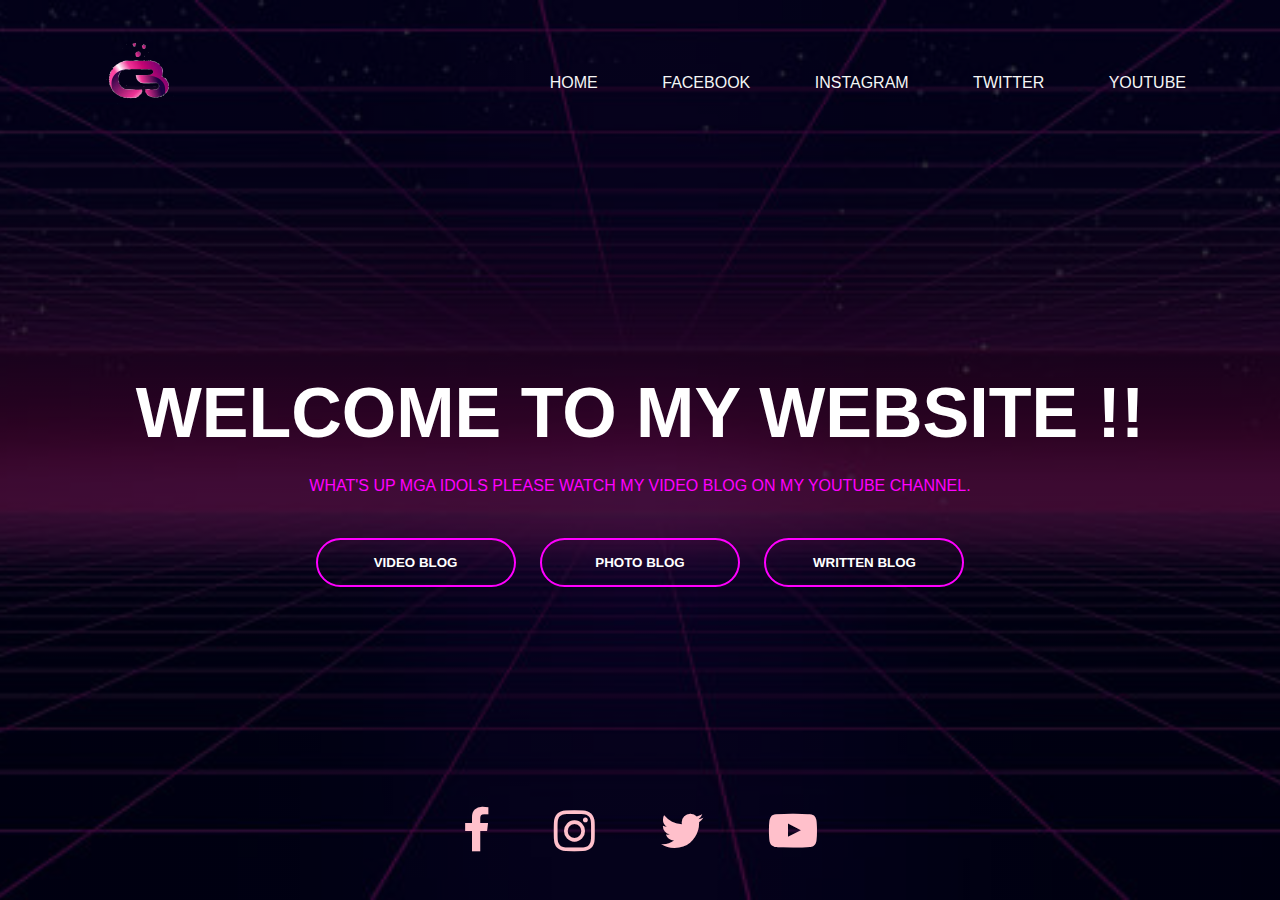
==== index.html @ 50829b4f "Add files via upload" ====
<html>
<head>
<title>My website </title>
<link rel='stylesheet' href='https://cdnjs.cloudflare.com/ajax/libs/font-awesome/4.7.0/css/font-awesome.min.css'>    
<link rel="stylesheet" href="style.css">
</head>
<body>
<div class="banner">
<div class="navbar">
<a href="index.html"><img src="cherry.png" class="logo"></a>
<ul>
<li><a href="home.html">Home</a></li>
<li><a href="https://www.facebook.com/profile.php?id=100007486661375" target="_iframe">FACEBOOK</a></li>
<li><a href="https://www.instagram.com/chewiee_13" target="_iframe">INSTAGRAM</a></li>
<li><a href="https://twitter.com/@cheryoun9" target="_iframe">TWITTER</a></li>
<li><a href="https://www.youtube.com/channel/UCW-KG3vg4engP8tEM2kcg5w"target="_iframe">YOUTUBE</a></li>
</ul>
</div>
<div class="content">
<h1 class="glow">WELCOME TO MY WEBSITE !!</h1>   
<p>WHAT'S UP MGA IDOLS PLEASE WATCH MY VIDEO BLOG ON MY YOUTUBE CHANNEL.</p>
<div>
<a href="videoblog.html"><button type="button"><span></span>VIDEO BLOG</button></a>
<a href="photoblog.html"><button type="button"><span></span>PHOTO BLOG</button></a>
<a href="writtenblog.html"><button type="button"><span></span>WRITTEN BLOG</button></a>
</div>
</div>
<div class="navbar" style="position: fixed; bottom: 10px; width: 100%; display: inline-block;">
<center>
<ul>
<li> <a href="https://www.facebook.com/profile.php?id=100007486661375" target="_iframe"><i class='fa fa-facebook-f teal-color fa-size4'></i></a></li>
<li><a href="https://www.instagram.com/chewiee_13" target="_iframe"><i class='fa fa-instagram teal-color fa-size4'></i></a></li>
<li><a href="https://twitter.com/@cheryoun9" target="_iframe"><i class='fa fa-twitter teal-color fa-size4'></i></a></li>
<li><a href="https://www.youtube.com/channel/UCW-KG3vg4engP8tEM2kcg5w"target="_iframe"><i class='fa fa-youtube-play teal-color fa-size4'></i></a></li>
</ul>
</center>
</div>
</div>  

</body>
</html>
---- style.css ----
*{
margin: 0;
padding: 0;
font-family: sans-serif;
}
.banner{
width: 100%;
height:100vh;
background-image: linear-gradient(rgba(0,0,0,0.75),rgba(0,0,0,0.75)),url(back.jpg);
background-size: cover;
background-position: center;
}
.navbar{
    width: 90%;
    margin: auto;
    padding: 35px 0;
    display: flex;
    align-items: center;
    justify-content: space-between;
}
.logo{
    width: 35%;
    overflow: hidden;
    inline-size: 150px;
}
.navbar ul li{
    list-style: none;
    display: inline-block;
    margin: 0 30px;
    position: relative;
}
.navbar ul li a{
    text-decoration: none;
    color:whitesmoke;
    text-transform: uppercase;  
    
}
.navbar ul li::after{
    content: '';
    height: 3px;
    width: 0;
    background: #ff00ff;
    position: absolute;
    left: 0;
    bottom: -10px;
    transition: 0.5s;
}
.navbar ul li:hover::after{
    width: 100%;
    }
.navbar ul li:hover:{
    border: none;
}
.chewie{
    width: 200px;
    height: 250px;
    float: left;
    padding-right: 20px;
    padding-bottom: 20px;
}
.content{
    width: 100%;
    position: absolute;
    top: 50%;
    transform: translateY(-50%);
    text-align: center;
    color:#ff00ff;
    
}
.content h1{
    font-size: 70px;
    margin-top: 80px;
   
}
.content p{
    margin: 20px auto;
    font-weight: 100;
    line-height: 25px;
}
button{
    width: 200px;
    padding: 15px 0;
    text-align: center;
    margin: 20px 10px;
    font-weight: bold;
    border-radius: 25px;
    border: 2px solid #ff00ff;
    background: transparent;
    color: white;
    cursor: pointer;
    position: relative;
    overflow: hidden;
}
span{
    background: #ff00ff;
    height: 100%;
    width: 0;
    border-radius: 25px;
    position: absolute;
    left: 0;
    bottom: 0;
    z-index: -1;
    transition: 0.7s;
}
button:hover span{
    width: 100%;
}
button:hover {
    border: none;
}

.glow {
  font-size: 20px;
  color: #fff;
  text-align: center;
  animation: glow 1s ease-in-out infinite alternate;
}

@-webkit-keyframes glow {
  from {
    text-shadow: 0 0 10px #ff00ff, 0 0 10px #ff00ff , 0 0 20px #050505, 0 0 30px #ff00ff, 0 0 40px #ff00ff, 0 0 50px #050505, 0 0 60px #ff00ff, 0 0 70px #ff00ff;
  }
  
  to {
    text-shadow: 0 0 20px #ff00ff, 0 0 30px #050505, 0 0 40px #ff00ff, 0 0 50px #050505 0 0 60px #ff00ff, 0 0 70px #050505, 0 0 80px #ff00ff;
  }
}
.teal-color {
        color:pink;
}
.absolute {
  position: fixed;
  bottom: 10px;
  width: 100%;
  height: 10%;

}
.fa-size4 {
  font-size: 3em;
}
.margin-left {
  padding-right: 0.5em;
}

body {
	animation: transitionIn 0.75s;
}

@keyframes transitionIn {
	from {
		opacity: 0;
		trasform: translateY(-10px);
	}
	to {
		opacity: 1;
		transform: translateY(0);
	}
}
.chewiediv {
	height: 50%;
	width: 50%;
	padding-left: 100px;
	overflow: hidden;
	overflow-y: scroll;
	float: left;
}
.pakloydiv2 {
	height: 50%;
	width: 10%;
	float: left;
}
::-webkit-scrollbar {
	width: 10px;
}
::-webkit-scrollbar-thumb {
	border-radius: 5px;
	background-color: #ff00ff;
}
.slideshow {
  list-style-type: none;
}

/** SLIDESHOW **/
.slideshow,
.slideshow:after { 
    position: fixed;
    width: 30%;
    height: 40%;
    left: 100px;
    z-index: 0; 
}

.slideshow li span { 
		position: absolute;
    width: 100%;
    height: 100%;
    top: 0px;
    left: 0px;
    color: transparent;
    background-size: cover;
    background-position: 50% 50%;
    background-repeat: no-repeat;
    opacity: 0;
    z-index: 0;
    animation: imageAnimation 10s linear infinite 0s; 
}



.slideshow li:nth-child(1) span { 
    background-image: url("1.jpg"); 
}
.slideshow li:nth-child(2) span { 
    background-image: url("2.jpg");
    animation-delay: 1s; 
}
@keyframes imageAnimation { 
    0% { opacity: 0; animation-timing-function: ease-in; }
    8% { opacity: 1; animation-timing-function: ease-out; }
    17% { opacity: 1 }
    25% { opacity: 0 }
    100% { opacity: 0 }
}


@keyframes titleAnimation { 
    0% { opacity: 0 }
    8% { opacity: 1 }
    17% { opacity: 1 }
    19% { opacity: 0 }
    100% { opacity: 0 }
}


.no-cssanimations .cb-slideshow li span {
	opacity: 1;
}
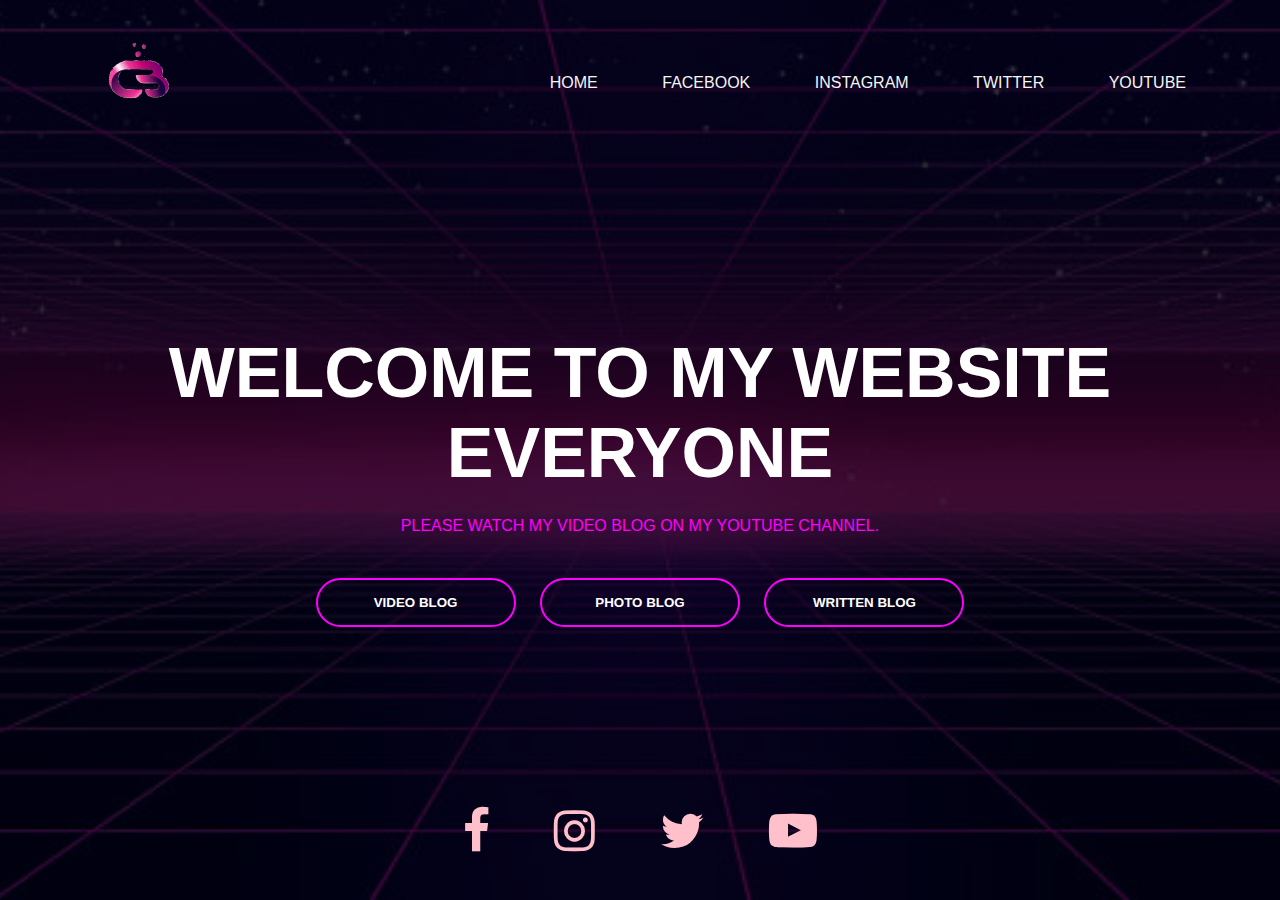
==== commit 993dced1: "Update index.html" ====
--- a/index.html
+++ b/index.html
@@ -17,8 +17,8 @@
 </ul>
 </div>
 <div class="content">
-<h1 class="glow">WELCOME TO MY WEBSITE !!</h1>   
-<p>WHAT'S UP MGA IDOLS PLEASE WATCH MY VIDEO BLOG ON MY YOUTUBE CHANNEL.</p>
+<h1 class="glow">WELCOME TO MY WEBSITE EVERYONE</h1>   
+<p>PLEASE WATCH MY VIDEO BLOG ON MY YOUTUBE CHANNEL.</p>
 <div>
 <a href="videoblog.html"><button type="button"><span></span>VIDEO BLOG</button></a>
 <a href="photoblog.html"><button type="button"><span></span>PHOTO BLOG</button></a>
@@ -38,4 +38,4 @@
 </div>  
 
 </body>
-</html>+</html>
